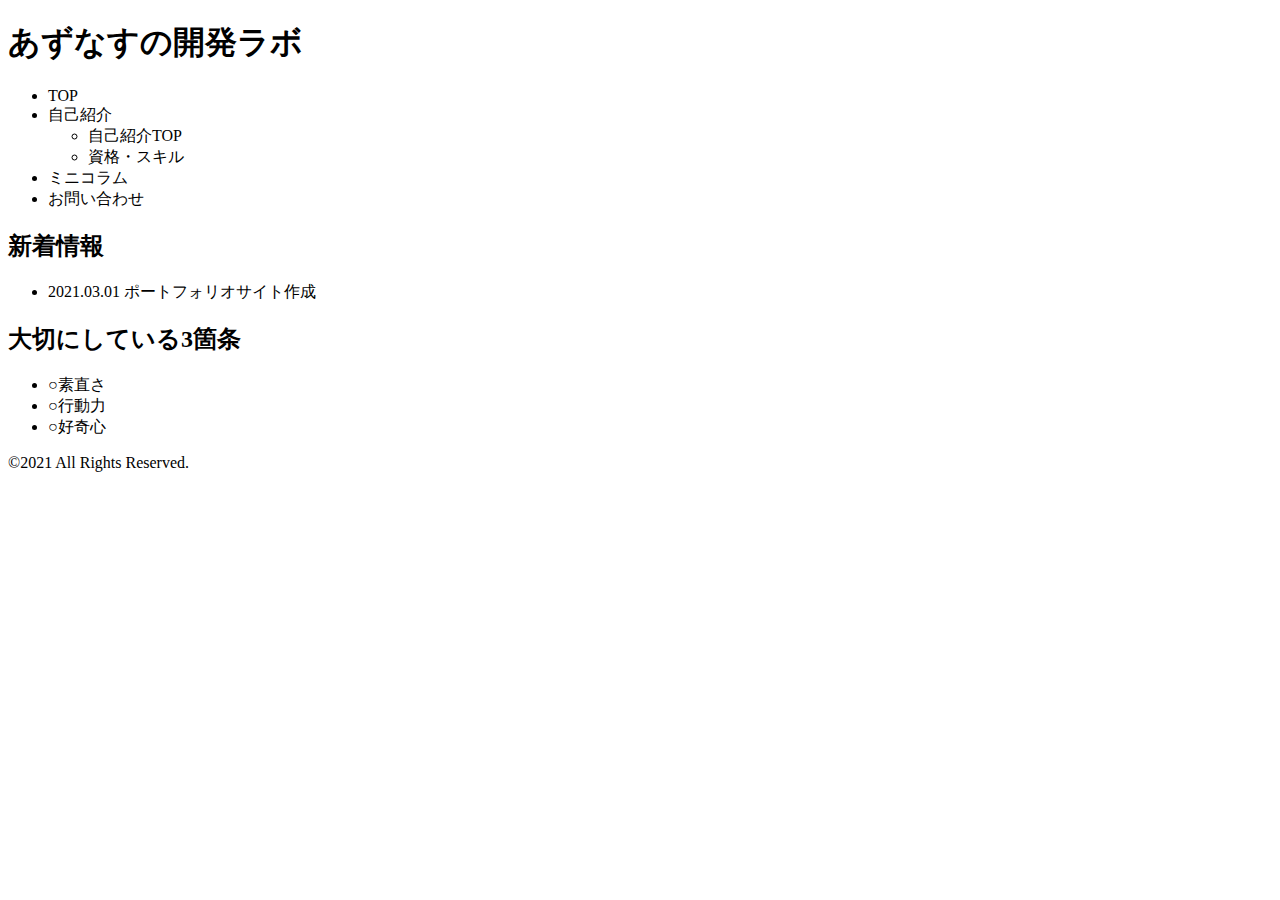
==== index.html @ 4134d47e "#2TOPページ原稿流し込み" ====
<!--TOPページ-->

<!DOCTYPE html>
<html>
    <head>
        <meta charset="utf-8">
        <title>あずなすの開発ラボ</title>
    </head>
    <body>
        <h1>あずなすの開発ラボ</h1>
        <nav>
            <ul>
                <li>TOP</li>
                <li>自己紹介
                    <ul>
                        <li>自己紹介TOP</li>
                        <li>資格・スキル</li>
                    </ul>
                </li>
                <li>ミニコラム</li>
                <li>お問い合わせ</li>
            </ul>
        </nav>
        <h2>新着情報</h2>
        <ul>
            <li>2021.03.01 ポートフォリオサイト作成</li>
        </ul>
        <h2>大切にしている3箇条</h2>
        <ul>
            <li>○素直さ</li>
            <li>○行動力</li>
            <li>○好奇心</li>
        </ul>
        <footer>
            &copy;2021 All Rights Reserved.
        </footer>
    </body>
</html>

<!--ベース
<!DOCTYPE html>
<html>
    <head>
        <meta charset="utf-8">
        <title>あずなすの開発ラボ</title>
    </head>
    <body>
        <h1>あずなすの開発ラボ</h1>
        <nav>
            <ul>
                <li>TOP</li>
                <li>自己紹介
                    <ul>
                        <li>自己紹介TOP</li>
                        <li>資格・スキル</li>
                    </ul>
                </li>
                <li>ミニコラム</li>
                <li>お問い合わせ</li>
            </ul>
        </nav>
        <footer>
            &copy;2021 All Rights Reserved.
        </footer>
    </body>
</html>
-->
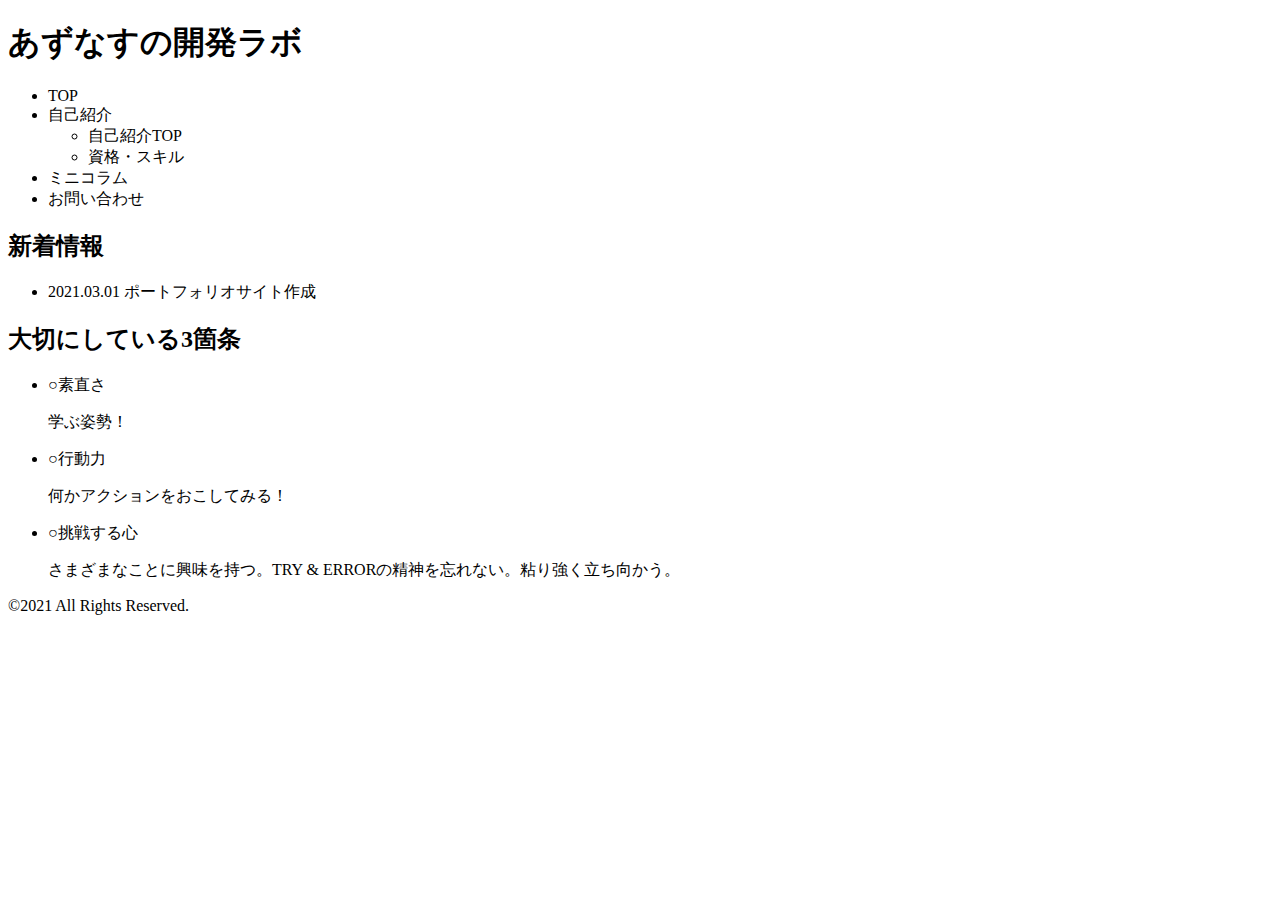
==== commit 02bfb3a3: "3箇条修正" ====
--- a/index.html
+++ b/index.html
@@ -27,9 +27,15 @@
         </ul>
         <h2>大切にしている3箇条</h2>
         <ul>
-            <li>○素直さ</li>
-            <li>○行動力</li>
-            <li>○好奇心</li>
+            <li>○素直さ
+                 <p>学ぶ姿勢！</p>
+            </li>
+            <li>○行動力
+                <p>何かアクションをおこしてみる！</p>
+            </li>
+            <li>○挑戦する心
+                <p>さまざまなことに興味を持つ。TRY & ERRORの精神を忘れない。粘り強く立ち向かう。</p>
+            </li>
         </ul>
         <footer>
             &copy;2021 All Rights Reserved.
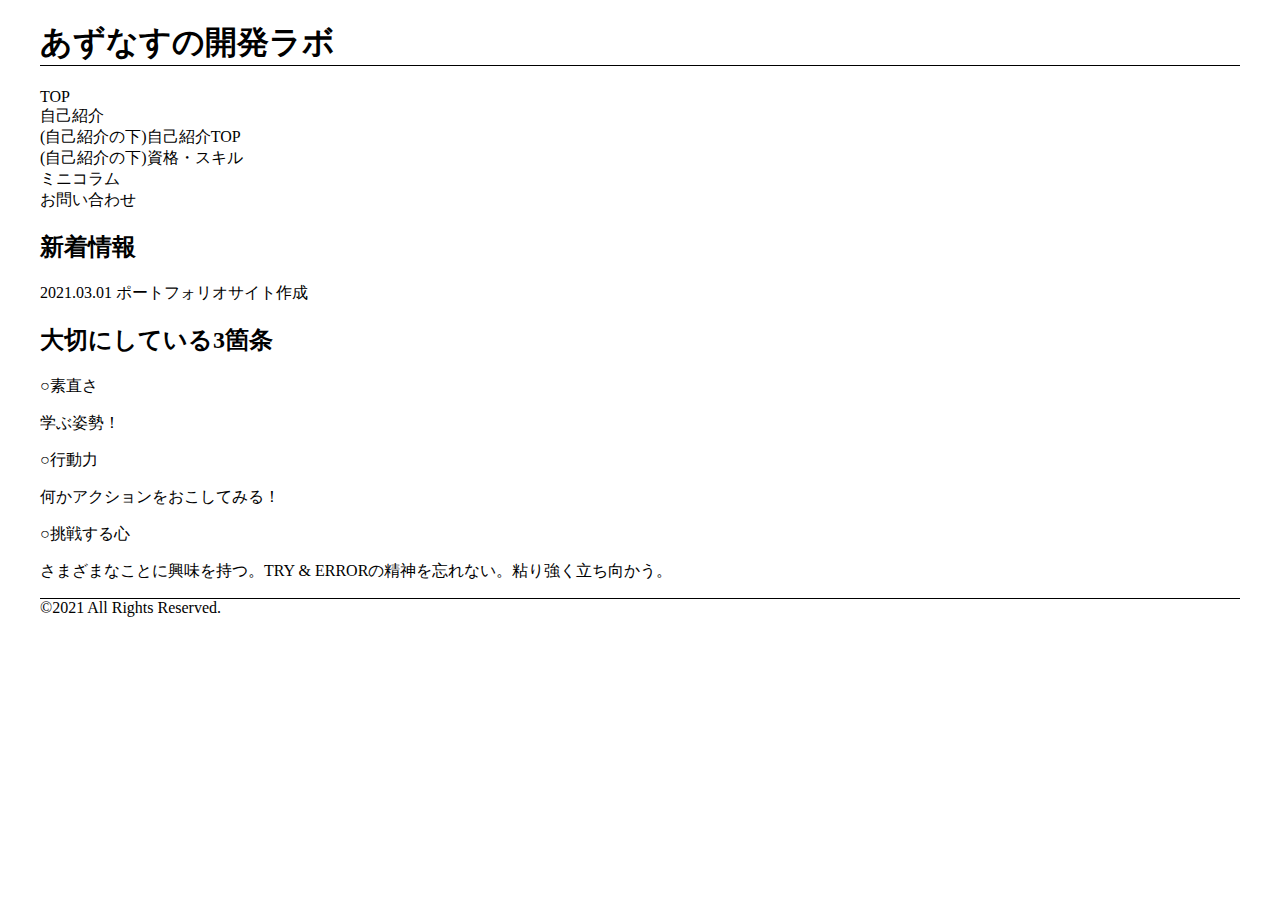
==== commit 88566d4d: "スタイルシートの修正" ====
--- a/index.html
+++ b/index.html
@@ -4,6 +4,7 @@
 <html>
     <head>
         <meta charset="utf-8">
+        <link rel="stylesheet" href="style.css">
         <title>あずなすの開発ラボ</title>
     </head>
     <body>
@@ -13,8 +14,8 @@
                 <li>TOP</li>
                 <li>自己紹介
                     <ul>
-                        <li>自己紹介TOP</li>
-                        <li>資格・スキル</li>
+                        <li>(自己紹介の下)自己紹介TOP</li>
+                        <li>(自己紹介の下)資格・スキル</li>
                     </ul>
                 </li>
                 <li>ミニコラム</li>
--- a/style.css
+++ b/style.css
@@ -0,0 +1,20 @@
+body {
+    margin-left: 40px;
+    margin-right: 40px;
+}
+
+h1 {
+    border-bottom: 1px solid #000;
+}
+
+ul {
+    padding: 0px;
+}
+
+ul li {
+    list-style: none;
+}
+
+footer {
+    border-top: 1px solid #000;
+}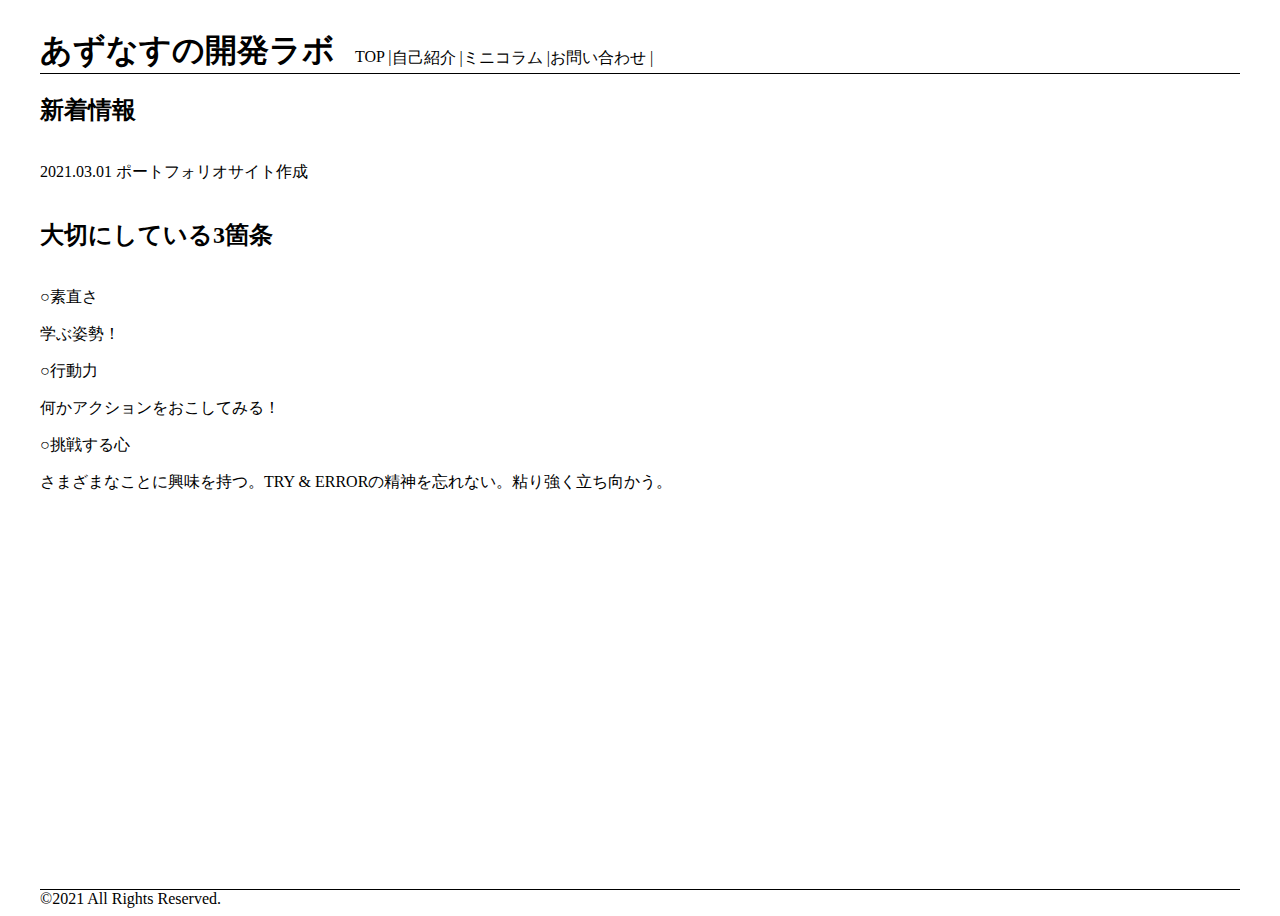
==== commit 80a3a799: "ナビゲーションの配置調整" ====
--- a/index.html
+++ b/index.html
@@ -8,20 +8,18 @@
         <title>あずなすの開発ラボ</title>
     </head>
     <body>
-        <h1>あずなすの開発ラボ</h1>
-        <nav>
-            <ul>
-                <li>TOP</li>
-                <li>自己紹介
-                    <ul>
-                        <li>(自己紹介の下)自己紹介TOP</li>
-                        <li>(自己紹介の下)資格・スキル</li>
-                    </ul>
-                </li>
-                <li>ミニコラム</li>
-                <li>お問い合わせ</li>
-            </ul>
-        </nav>
+        <div class="top">
+            <h1><a href="index.html">あずなすの開発ラボ</a></h1>
+            <nav>
+                <ul class="navi">
+                    <li><a href="index.html">TOP</a> | </li>
+                    <li><a href="introductionTop.html">自己紹介</a> | </li>
+                    <li><a>ミニコラム</a> | </li>
+                    <li><a>お問い合わせ</a> | </li>
+                </ul>
+            </nav>
+        </div>
+
         <h2>新着情報</h2>
         <ul>
             <li>2021.03.01 ポートフォリオサイト作成</li>
--- a/style.css
+++ b/style.css
@@ -1,10 +1,31 @@
 body {
     margin-left: 40px;
     margin-right: 40px;
+    display: flex;
+    flex-direction: column;
+    min-height: 100vh;
+}
+
+.top {
+    display: flex;
+    border-bottom: 1px solid #000;
+    margin-bottom: 0px;
 }
 
 h1 {
-    border-bottom: 1px solid #000;
+    margin-bottom: 0px;
+}
+
+.navi {
+    display: flex;
+    margin-top: 40px;
+    margin-bottom: 0px;
+    margin-left: 20px;
+}
+
+a {
+    color: #000;
+    text-decoration: none;
 }
 
 ul {
@@ -16,5 +37,6 @@
 }
 
 footer {
+    margin-top: auto;
     border-top: 1px solid #000;
 }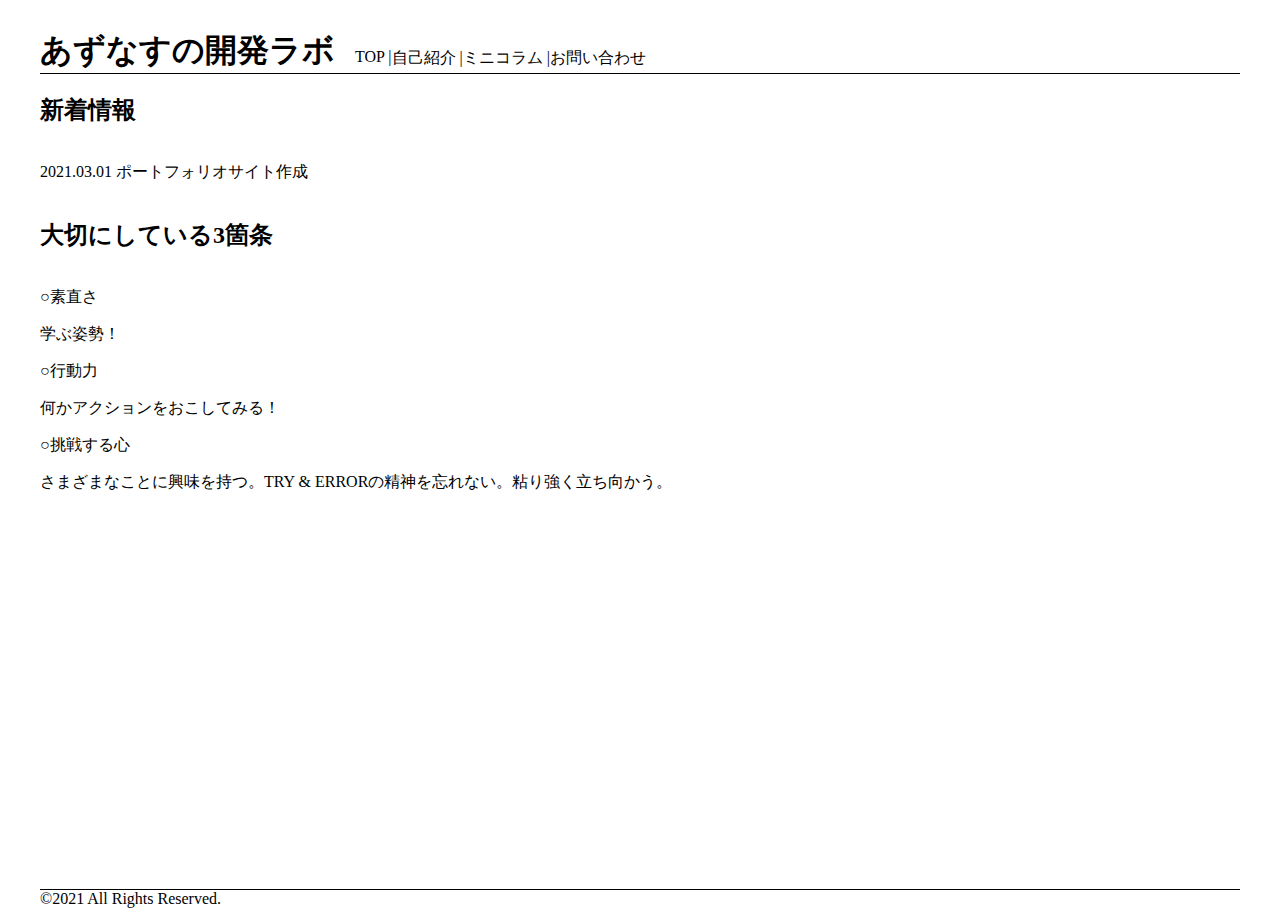
==== commit 95d99d74: "一旦、お問い合わせページをGoogle Formで用意。" ====
--- a/index.html
+++ b/index.html
@@ -15,7 +15,7 @@
                     <li><a href="index.html">TOP</a> | </li>
                     <li><a href="introductionTop.html">自己紹介</a> | </li>
                     <li><a>ミニコラム</a> | </li>
-                    <li><a>お問い合わせ</a> | </li>
+                    <li><a href="contacts.html">お問い合わせ</a></li>
                 </ul>
             </nav>
         </div>
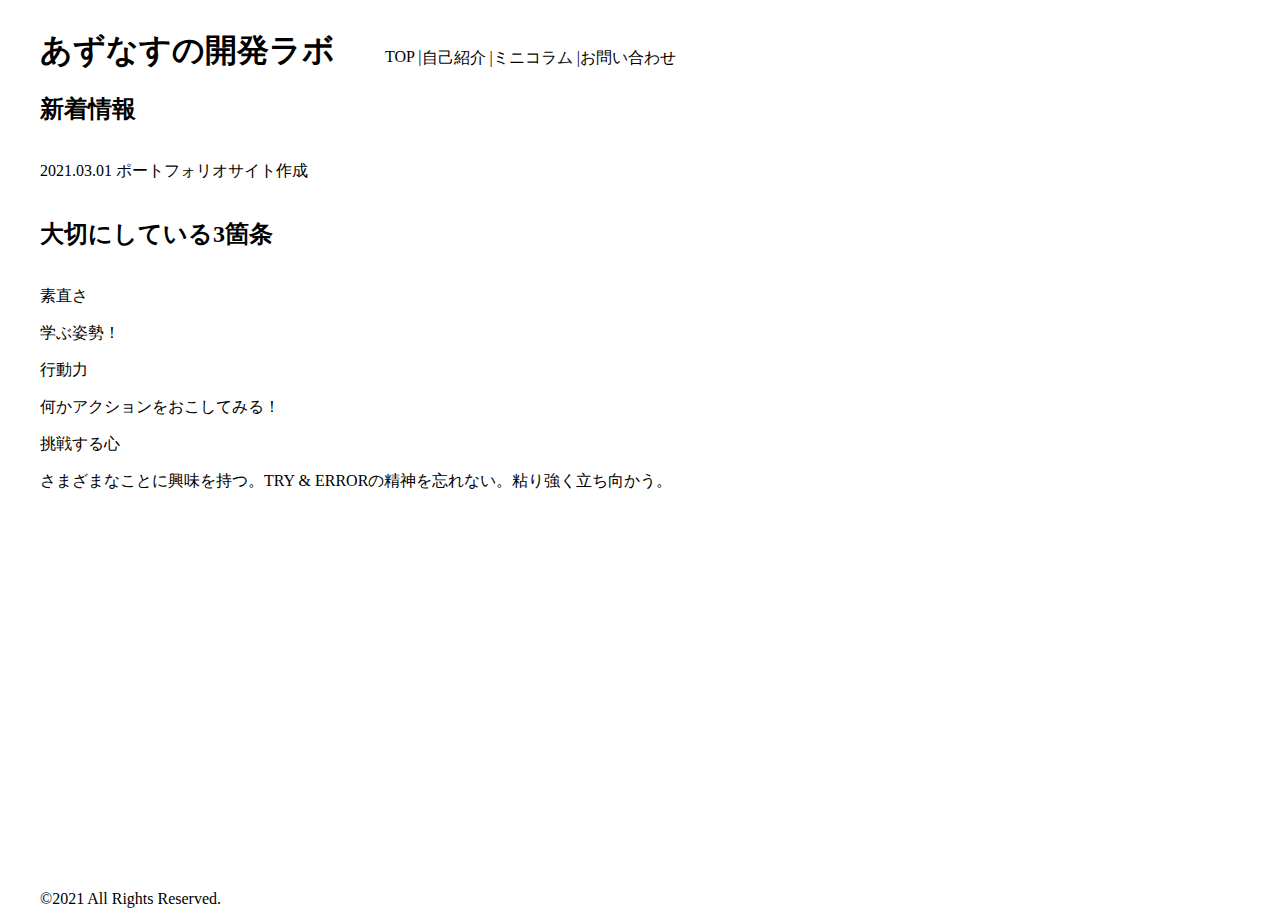
==== commit b4ab369e: "テンプレートの適用と、自己紹介TOPの原稿流し込み" ====
--- a/index.html
+++ b/index.html
@@ -14,7 +14,7 @@
                 <ul class="navi">
                     <li><a href="index.html">TOP</a> | </li>
                     <li><a href="introductionTop.html">自己紹介</a> | </li>
-                    <li><a>ミニコラム</a> | </li>
+                    <li><a href="./column/2103.html">ミニコラム</a> | </li>
                     <li><a href="contacts.html">お問い合わせ</a></li>
                 </ul>
             </nav>
@@ -26,13 +26,13 @@
         </ul>
         <h2>大切にしている3箇条</h2>
         <ul>
-            <li>○素直さ
+            <li>素直さ
                  <p>学ぶ姿勢！</p>
             </li>
-            <li>○行動力
+            <li>行動力
                 <p>何かアクションをおこしてみる！</p>
             </li>
-            <li>○挑戦する心
+            <li>挑戦する心
                 <p>さまざまなことに興味を持つ。TRY & ERRORの精神を忘れない。粘り強く立ち向かう。</p>
             </li>
         </ul>
--- a/style.css
+++ b/style.css
@@ -8,7 +8,7 @@
 
 .top {
     display: flex;
-    border-bottom: 1px solid #000;
+    /*border-bottom: 1px solid #000;*/
     margin-bottom: 0px;
 }
 
@@ -20,7 +20,7 @@
     display: flex;
     margin-top: 40px;
     margin-bottom: 0px;
-    margin-left: 20px;
+    margin-left: 50px;
 }
 
 a {
@@ -38,5 +38,5 @@
 
 footer {
     margin-top: auto;
-    border-top: 1px solid #000;
+    /*border-top: 1px solid #000;*/
 }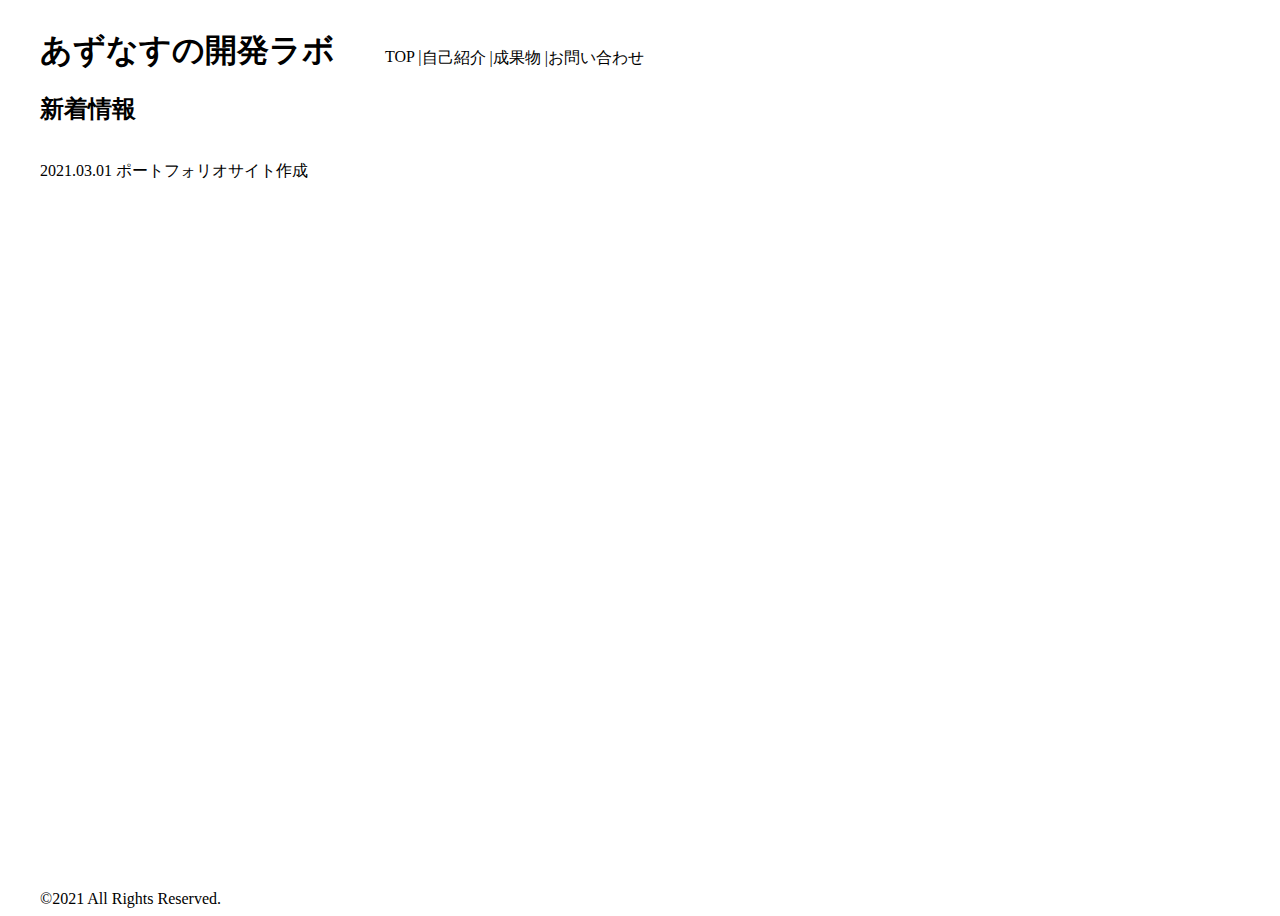
==== commit 9ec0eb3b: "自己紹介ページの作成とプロダクトページの作成" ====
--- a/index.html
+++ b/index.html
@@ -1,5 +1,4 @@
 <!--TOPページ-->
-
 <!DOCTYPE html>
 <html>
     <head>
@@ -8,65 +7,12 @@
         <title>あずなすの開発ラボ</title>
     </head>
     <body>
-        <div class="top">
-            <h1><a href="index.html">あずなすの開発ラボ</a></h1>
-            <nav>
-                <ul class="navi">
-                    <li><a href="index.html">TOP</a> | </li>
-                    <li><a href="introductionTop.html">自己紹介</a> | </li>
-                    <li><a href="./column/2103.html">ミニコラム</a> | </li>
-                    <li><a href="contacts.html">お問い合わせ</a></li>
-                </ul>
-            </nav>
-        </div>
+        <script src="header.js"></script>
 
         <h2>新着情報</h2>
         <ul>
             <li>2021.03.01 ポートフォリオサイト作成</li>
         </ul>
-        <h2>大切にしている3箇条</h2>
-        <ul>
-            <li>素直さ
-                 <p>学ぶ姿勢！</p>
-            </li>
-            <li>行動力
-                <p>何かアクションをおこしてみる！</p>
-            </li>
-            <li>挑戦する心
-                <p>さまざまなことに興味を持つ。TRY & ERRORの精神を忘れない。粘り強く立ち向かう。</p>
-            </li>
-        </ul>
-        <footer>
-            &copy;2021 All Rights Reserved.
-        </footer>
+        <script src="footer.js"></script>
     </body>
-</html>
-
-<!--ベース
-<!DOCTYPE html>
-<html>
-    <head>
-        <meta charset="utf-8">
-        <title>あずなすの開発ラボ</title>
-    </head>
-    <body>
-        <h1>あずなすの開発ラボ</h1>
-        <nav>
-            <ul>
-                <li>TOP</li>
-                <li>自己紹介
-                    <ul>
-                        <li>自己紹介TOP</li>
-                        <li>資格・スキル</li>
-                    </ul>
-                </li>
-                <li>ミニコラム</li>
-                <li>お問い合わせ</li>
-            </ul>
-        </nav>
-        <footer>
-            &copy;2021 All Rights Reserved.
-        </footer>
-    </body>
-</html>
--->+</html>--- a/style.css
+++ b/style.css
@@ -39,4 +39,8 @@
 footer {
     margin-top: auto;
     /*border-top: 1px solid #000;*/
+}
+
+.icons {
+    display: flex;
 }